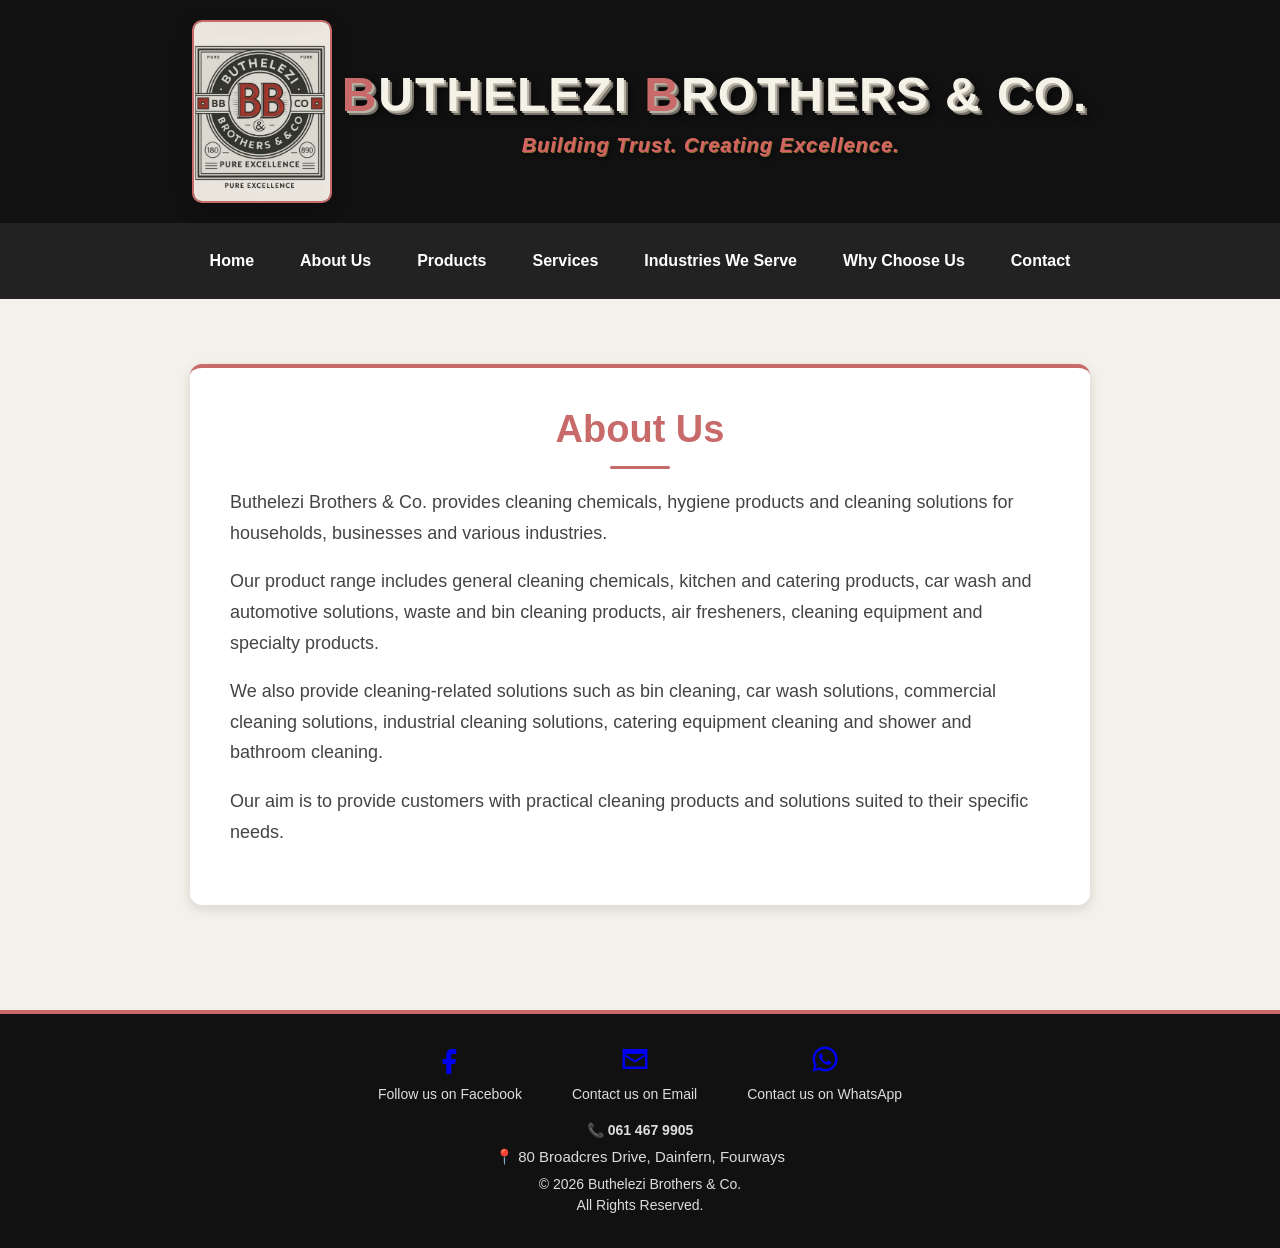
==== about.html @ 15ceb8c0 "Update website before launch" ====
<!DOCTYPE html>
<html lang="en">

<head>
    <meta charset="UTF-8">
    <meta name="viewport" content="width=device-width, initial-scale=1.0">

    <title>About Us | Buthelezi Brothers & Co.</title>

    <link rel="stylesheet" href="style.css">
</head>

<body>

<header class="site-header">
    <img src="images/buthelezi-logo.jpeg"
         alt="Buthelezi Brothers & Co. Logo"
         class="company-logo">

    <div class="header-text">
        <h1><span class="red-b">B</span>uthelezi <span class="red-b">B</span>rothers & Co.</h1>
        <p class="tagline">Building Trust. Creating Excellence.</p>
    </div>
</header>

<nav class="main-nav">
    <button class="menu-toggle" onclick="toggleMenu()">☰</button>

    <div class="nav-links">
        <a href="index.html">Home</a>
        <a href="about.html">About Us</a>
        <a href="products.html">Products</a>
        <a href="services.html">Services</a>
        <a href="industries.html">Industries We Serve</a>
        <a href="why-choose-us.html">Why Choose Us</a>
        <a href="contact.html">Contact</a>
    </div>
</nav>

    <main>

    <section>

        <h2>About Us</h2>

        <p>
            Buthelezi Brothers & Co. provides cleaning chemicals,
            hygiene products and cleaning solutions for households,
            businesses and various industries.
        </p>

        <p>
            Our product range includes general cleaning chemicals,
            kitchen and catering products, car wash and automotive
            solutions, waste and bin cleaning products, air fresheners,
            cleaning equipment and specialty products.
        </p>

        <p>
            We also provide cleaning-related solutions such as bin
            cleaning, car wash solutions, commercial cleaning solutions,
            industrial cleaning solutions, catering equipment cleaning
            and shower and bathroom cleaning.
        </p>

        <p>
            Our aim is to provide customers with practical cleaning
            products and solutions suited to their specific needs.
        </p>

    </section>

</main>
<footer>

    <div class="footer-contact">

        <div class="footer-contact-item">
            <a href="https://www.facebook.com/" target="_blank" aria-label="Facebook">
                <svg viewBox="0 0 24 24" aria-hidden="true">
                    <path d="M14 8h3V4h-3c-3.31 0-5 1.69-5 5v3H6v4h3v8h4v-8h3l1-4h-4V9c0-.67.33-1 1-1z"/>
                </svg>
            </a>
            <p>Follow us on Facebook</p>
        </div>

        <div class="footer-contact-item">
            <a href="mailto:buthelezi@example.com" aria-label="Email">
                <svg viewBox="0 0 24 24" aria-hidden="true">
                    <path d="M2 4h20v16H2V4zm10 9 8-5H4l8 5zm0 2L4 10v8h16v-8l-8 5z"/>
                </svg>
            </a>
            <p>Contact us on Email</p>
        </div>

        <div class="footer-contact-item">
            <a href="https://wa.me/27614679905?text=Hello%20Buthelezi%20Brothers%20%26%20Co.%20I%20would%20like%20to%20make%20an%20enquiry.%20Please%20assist%20me."
               target="_blank"
               aria-label="WhatsApp">
                <svg viewBox="0 0 24 24" aria-hidden="true">
                    <path d="M12 2a10 10 0 0 0-8.66 15L2 22l5.17-1.3A10 10 0 1 0 12 2zm0 18a8 8 0 0 1-4.08-1.12l-.29-.17-3.07.77.82-2.99-.19-.3A8 8 0 1 1 12 20zm4.37-5.98c-.24-.12-1.42-.7-1.64-.78-.22-.08-.38-.12-.54.12-.16.24-.62.78-.76.94-.14.16-.28.18-.52.06-.24-.12-1-.37-1.91-1.18-.71-.63-1.19-1.4-1.33-1.64-.14-.24-.02-.37.1-.49.11-.11.24-.28.36-.42.12-.16.16-.24.24-.4.08-.16.04-.3-.02-.42-.06-.12-.54-1.3-.74-1.78-.2-.48-.4-.41-.54-.42h-.46c-.16 0-.42.06-.64.3-.22.24-.84.82-.84 2s.86 2.32.98 2.48c.12.16 1.69 2.58 4.1 3.62.57.25 1.02.4 1.37.51.58.18 1.1.15 1.52.09.46-.07 1.42-.58 1.62-1.14.2-.56.2-1.04.14-1.14-.06-.1-.22-.16-.46-.28z"/>
                </svg>
            </a>
            <p>Contact us on WhatsApp</p>
        </div>

    </div>

    <div class="footer-phone">
        <p>📞 <strong>061 467 9905</strong></p>
    </div>

    <div class="footer-location">
        <p>📍 80 Broadcres Drive, Dainfern, Fourways</p>
    </div>

    <p>&copy; 2026 Buthelezi Brothers & Co.</p>
    <p>All Rights Reserved.</p>

</footer>
</body>
<script>
function toggleMenu() {
    document.querySelector(".nav-links").classList.toggle("show");
}
</script>
</html>
---- style.css ----
* {
    box-sizing: border-box;
}

body {
    margin: 0;
    font-family: Arial, Helvetica, sans-serif;
    background-color: #f4f1ea;
    color: #222;
}

.site-header {
    display: flex;
    align-items: center;
    justify-content: center;
    gap: 10px;
    padding: 20px;
    background-color: #111;
    color: white;
}

.company-logo {
    width: 140px;
    height: auto;
    margin: 0;
    flex-shrink: 0;
    border-radius: 10px;
    border: 2px solid #c96a6a;
    box-shadow: 0 6px 18px rgba(0, 0, 0, 0.25);
}

.header-text {
    text-align: left;
    transform: translateX(0);
}

.header-text h1 {
    margin: 0;
    font-size: 48px;
    font-weight: 900;
    text-transform: uppercase;
    letter-spacing: 2px;
    color: #f5f2e8;
    text-shadow:
        2px 2px 0 #b8b3a5,
        4px 4px 0 #77736b,
        6px 6px 10px rgba(0, 0, 0, 0.7);
}

.header-text .tagline {
    margin: 12px 0 0 180px;
    font-size: 20px;
    font-weight: 600;
    font-style: italic;
    letter-spacing: 1px;
    color: #d76464;
    text-shadow:
        1px 1px 0 #8a6b2f,
        2px 2px 5px rgba(0, 0, 0, 0.6);
}

.red-b {
    color: #c96a6a !important;
}

nav {
    background-color: #222;
    padding: 18px 15px;
    text-align: center;
}

nav a {
    display: inline-block;
    color: white;
    text-decoration: none;
    font-weight: bold;
    padding: 11px 18px;
    margin: 0 5px;
    border-radius: 6px;
    transition:
        background-color 0.3s,
        color 0.3s,
        transform 0.3s;
}

nav a:hover {
    background-color: #c96a6a;
    color: white;
}

.menu-toggle {
    display: none;
}

.nav-links {
    display: flex;
    justify-content: center;
    align-items: center;
}

.nav-links a {
    display: inline-block;
}

main {
    padding: 40px 20px;
}

section {
    max-width: 900px;
    margin: 25px auto;
    background-color: white;
    padding: 40px;
    border-radius: 12px;
    box-shadow: 0 4px 12px rgba(0, 0, 0, 0.12);
    border-top: 4px solid #c96a6a;
    transition:
        transform 0.3s,
        box-shadow 0.3s;
}

section h2 {
    text-align: center;
    font-size: 38px;
    margin: 0 0 15px;
    color: #c96a6a;
}

section h2::after {
    content: "";
    display: block;
    width: 60px;
    height: 3px;
    background-color: #c96a6a;
    margin: 15px auto 0;
    border-radius: 3px;
}

section p {
    font-size: 18px;
    line-height: 1.7;
    color: #444;
}

.hero-section h2 {
    font-size: 42px;
    letter-spacing: 0.5px;
}

.hero-text {
    max-width: 700px;
    margin: 20px auto 0;
    text-align: center;
    font-size: 19px;
    line-height: 1.7;
    color: #444;
}

.hero-buttons {
    display: flex;
    justify-content: center;
    gap: 15px;
    margin-top: 30px;
    flex-wrap: wrap;
}

.hero-button {
    display: inline-block;
    background-color: #c96a6a;
    color: white;
    padding: 14px 28px;
    text-decoration: none;
    font-size: 16px;
    font-weight: bold;
    border-radius: 6px;
    transition: background-color 0.3s ease;
}

.hero-button:hover {
    background-color: #a94f4f;
}

.category-grid {
    display: grid;
    grid-template-columns: repeat(3, 1fr);
    gap: 20px;
    margin-top: 30px;
}

.category-card {
    background-color: #ffffff;
    padding: 25px;
    border-radius: 10px;
    text-align: center;
    border: 1px solid #e5e0d8;
    border-top: 4px solid #c96a6a;
    transition:
        transform 0.3s,
        box-shadow 0.3s;
    min-height: 150px;
    display: flex;
    flex-direction: column;
    justify-content: space-between;
}

.category-card:hover {
    transform: translateY(-6px);
    box-shadow: 0 10px 22px rgba(0, 0, 0, 0.15);
}

.category-card h3 {
    margin-top: 0;
    margin-bottom: 12px;
    color: #c96a6a;
    font-size: 21px;
    line-height: 1.3;
}

.category-card p {
    font-size: 15px;
    line-height: 1.6;
    color: #555;
    margin-top: 0;
    margin-bottom: 15px;
}

.category-card img {
    width: 100%;
    height: 230px;
    object-fit: cover;
    display: block;
    border-radius: 8px 8px 0 0;
}

.contact-button,
.product-button {
    display: inline-block;
    background-color: #c96a6a;
    color: white;
    text-decoration: none;
    font-weight: bold;
    border-radius: 8px;
    transition:
        background-color 0.3s,
        transform 0.3s;
}

.contact-button {
    margin: 0;
    padding: 13px 28px;
}

.product-button {
    margin-top: 15px;
    padding: 10px 18px;
    border-radius: 6px;
}

.contact-button:hover,
.product-button:hover {
    background-color: #a94f4f;
    transform: translateY(-2px);
}

.quote-button {
    display: block;
    width: fit-content;
    padding: 12px 25px;
    background-color: transparent;
    color: #c96a6a;
    text-decoration: none;
    font-weight: bold;
    border: 2px solid #c96a6a;
    border-radius: 8px;
    transition:
        background-color 0.3s,
        color 0.3s;
}

.quote-button:hover {
    background-color: #c96a6a;
    color: white;
}

.products-intro {
    max-width: 1000px;
    text-align: center;
}

.products-intro p {
    max-width: 800px;
    margin: 15px auto;
}

.product-category-title {
    text-align: left;
    font-size: 28px;
    color: #111;
    margin-top: 10px;
    margin-bottom: 25px;
    border-left: 5px solid #c96a6a;
    padding-left: 15px;
}

form {
    max-width: 700px;
    margin: 30px auto 0;
    display: flex;
    flex-direction: column;
}

form label {
    margin-top: 15px;
    margin-bottom: 6px;
    font-weight: bold;
    color: #333;
}

form input,
form textarea {
    padding: 13px 15px;
    font-family: Arial, Helvetica, sans-serif;
    font-size: 16px;
    border: 1px solid #ddd;
    border-radius: 7px;
    background-color: #fafafa;
}

form input:focus,
form textarea:focus {
    outline: none;
    border-color: #c96a6a;
    box-shadow: 0 0 0 3px rgba(201, 106, 106, 0.15);
}

form textarea {
    min-height: 150px;
    resize: vertical;
}

form button {
    margin-top: 25px;
    padding: 13px 25px;
    background-color: #c96a6a;
    color: white;
    border: none;
    border-radius: 8px;
    font-size: 16px;
    font-weight: bold;
    cursor: pointer;
    transition:
        background-color 0.3s,
        transform 0.3s;
}

form button:hover {
    background-color: #a94f4f;
    transform: translateY(-2px);
}

footer {
    background-color: #111;
    color: white;
    text-align: center;
    padding: 30px 20px;
    margin-top: 40px;
    border-top: 4px solid #c96a6a;
}

footer p {
    margin: 5px 0;
    font-size: 14px;
    color: #ddd;
}

.footer-links {
    display: flex;
    justify-content: center;
    align-items: center;
    gap: 20px;
    flex-wrap: wrap;
    margin: 20px 0;
}

.footer-links a {
    display: inline-flex;
    align-items: center;
    justify-content: center;
    background-color: #c96a6a;
    color: white;
    padding: 12px 24px;
    text-decoration: none;
    font-weight: bold;
    border-radius: 6px;
    transition:
        background-color 0.3s ease,
        transform 0.2s ease;
}

.footer-links a:hover {
    background-color: #a94f4f;
    transform: translateY(-2px);
}

.footer-links svg {
    width: 28px;
    height: 28px;
    fill: currentColor;
    transition: transform 0.2s ease;
}

.footer-links a:hover svg {
    transform: scale(1.15);
}

.footer-location {
    margin: 10px 0;
}

.footer-location p {
    margin: 0;
    font-size: 15px;
}

.footer-phone {
    margin: 10px 0;
}

.footer-phone p {
    margin: 0;
}

.footer-contact {
    display: flex;
    justify-content: center;
    gap: 50px;
    margin-bottom: 20px;
}

.footer-contact-item {
    text-align: center;
}

.footer-contact-item a {
    display: inline-flex;
    align-items: center;
    justify-content: center;
    transition: transform 0.3s ease;
}

.footer-contact-item a:hover {
    transform: scale(1.15);
}

.footer-contact-item svg {
    width: 30px;
    height: 30px;
    fill: currentColor;
}

.footer-contact-item p {
    margin: 8px 0 0;
    font-size: 14px;
}

.footer-contact-item:nth-child(1) a:hover svg {
    fill: #1877F2;
}

.footer-contact-item:nth-child(2) a:hover svg {
    fill: #EA4335;
}

.footer-contact-item:nth-child(3) a:hover svg {
    fill: #25D366;
}

@media (max-width: 768px) {

    nav {
        padding: 10px;
    }

    main {
        padding: 20px 10px;
    }

    section {
        padding: 25px 20px;
    }

    .hero-section {
        padding: 55px 20px;
    }

    .hero-section h2 {
        font-size: 36px;
    }

    .hero-text {
        font-size: 18px;
    }

    .category-grid {
        grid-template-columns: 1fr;
    }

    .hero-buttons {
        flex-direction: column;
        align-items: center;
    }
}

@media (max-width: 600px) {

    .site-header {
        display: flex;
        align-items: center;
        width: 100%;
        padding: 20px;
        gap: 10px;
    }

    .company-logo {
        width: 140px;
        height: auto;
        margin: 0;
        flex-shrink: 0;
    }

    .header-text {
        flex: 1;
        min-width: 0;
        text-align: left;
        transform: none;
    }

    .header-text h1 {
        margin: 0;
        font-size: 31px;
        line-height: 1.1;
    }

    .header-text .tagline {
        margin: 12px 0 0;
        font-size: 13px;
        line-height: 1.2;
        white-space: nowrap;
        transform: none;
    }

    .menu-toggle {
        display: block;
        margin: 0 auto;
        background: none;
        border: none;
        font-size: 32px;
        cursor: pointer;
        color: #c96a6a;
        padding: 8px 15px;
    }

    .nav-links {
        display: none;
        flex-direction: column;
        width: 100%;
        text-align: center;
        position: relative;
        z-index: 1000;
    }

    .nav-links.show {
        display: flex;
    }

    .nav-links a {
        display: block;
        padding: 12px 10px;
        margin: 0;
    }

    section {
        padding: 25px 20px;
    }

    .hero-section h2 {
        font-size: 36px;
    }

    .category-grid {
        grid-template-columns: 1fr;
    }

    .footer-contact {
        flex-direction: column;
        gap: 20px;
    }
}
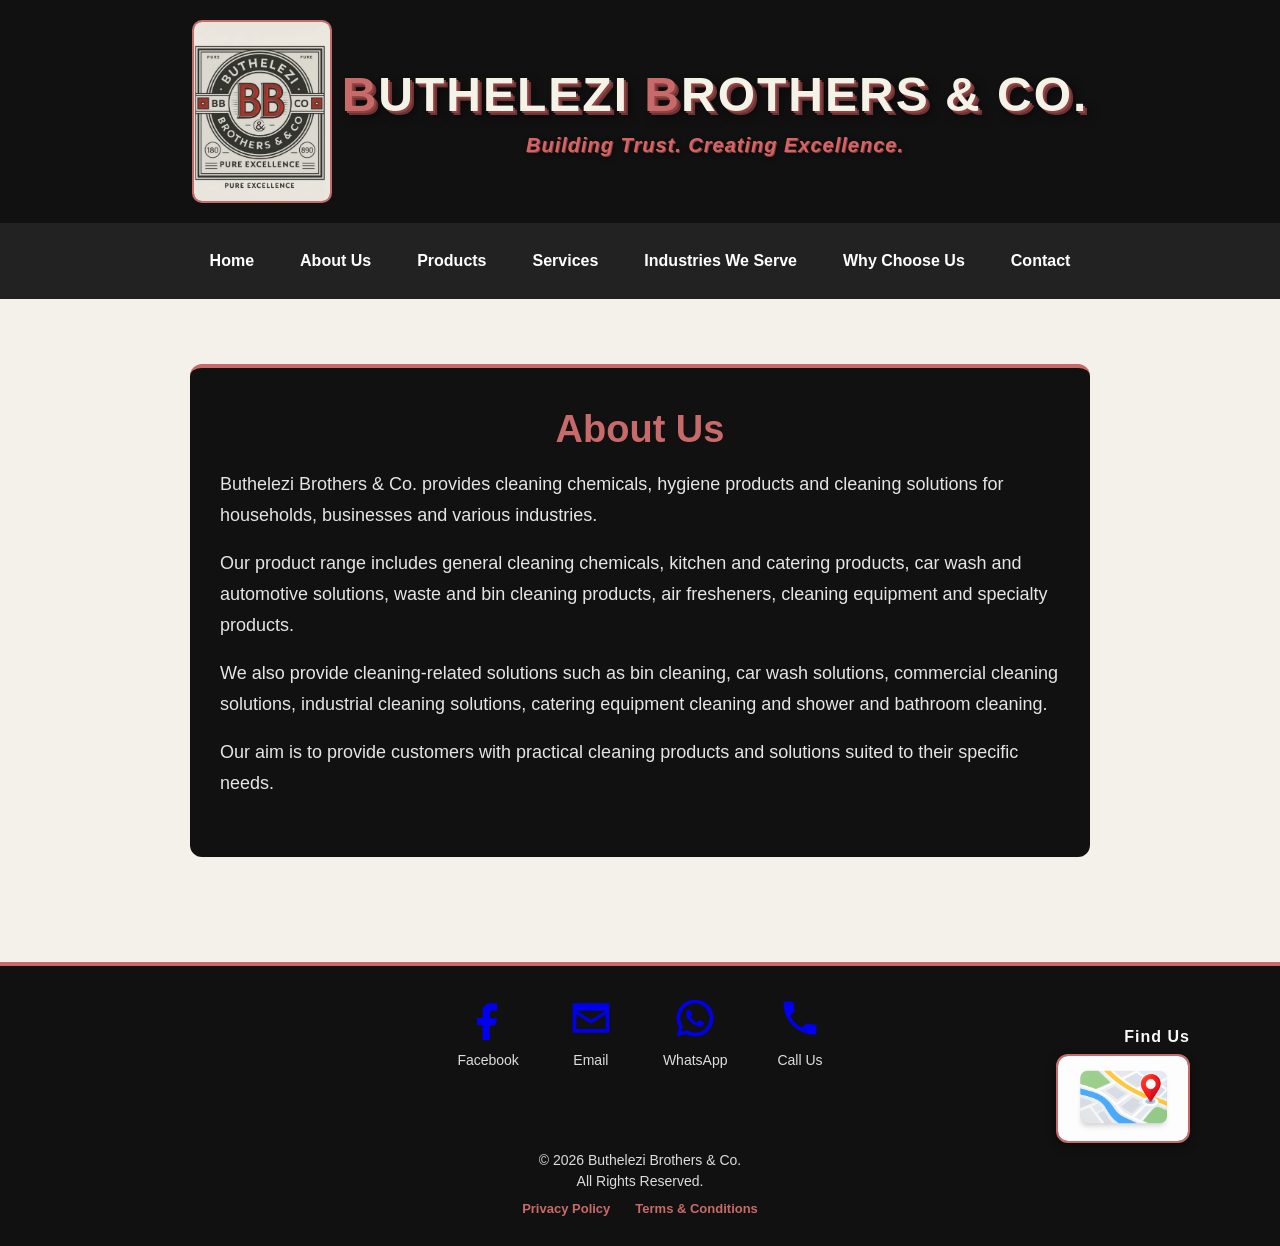
==== commit f59092c4: "Add privacy policy and terms conditions" ====
--- a/about.html
+++ b/about.html
@@ -81,7 +81,7 @@
                     <path d="M14 8h3V4h-3c-3.31 0-5 1.69-5 5v3H6v4h3v8h4v-8h3l1-4h-4V9c0-.67.33-1 1-1z"/>
                 </svg>
             </a>
-            <p>Follow us on Facebook</p>
+            <p>Facebook</p>
         </div>
 
         <div class="footer-contact-item">
@@ -90,7 +90,7 @@
                     <path d="M2 4h20v16H2V4zm10 9 8-5H4l8 5zm0 2L4 10v8h16v-8l-8 5z"/>
                 </svg>
             </a>
-            <p>Contact us on Email</p>
+            <p>Email</p>
         </div>
 
         <div class="footer-contact-item">
@@ -101,21 +101,38 @@
                     <path d="M12 2a10 10 0 0 0-8.66 15L2 22l5.17-1.3A10 10 0 1 0 12 2zm0 18a8 8 0 0 1-4.08-1.12l-.29-.17-3.07.77.82-2.99-.19-.3A8 8 0 1 1 12 20zm4.37-5.98c-.24-.12-1.42-.7-1.64-.78-.22-.08-.38-.12-.54.12-.16.24-.62.78-.76.94-.14.16-.28.18-.52.06-.24-.12-1-.37-1.91-1.18-.71-.63-1.19-1.4-1.33-1.64-.14-.24-.02-.37.1-.49.11-.11.24-.28.36-.42.12-.16.16-.24.24-.4.08-.16.04-.3-.02-.42-.06-.12-.54-1.3-.74-1.78-.2-.48-.4-.41-.54-.42h-.46c-.16 0-.42.06-.64.3-.22.24-.84.82-.84 2s.86 2.32.98 2.48c.12.16 1.69 2.58 4.1 3.62.57.25 1.02.4 1.37.51.58.18 1.1.15 1.52.09.46-.07 1.42-.58 1.62-1.14.2-.56.2-1.04.14-1.14-.06-.1-.22-.16-.46-.28z"/>
                 </svg>
             </a>
-            <p>Contact us on WhatsApp</p>
+            <p>WhatsApp</p>
+        </div>
+
+        <div class="footer-contact-item">
+            <a href="tel:+27614679905" aria-label="Call Buthelezi Brothers and Co.">
+                <svg viewBox="0 0 24 24" aria-hidden="true">
+                    <path d="M6.62 10.79a15.05 15.05 0 0 0 6.59 6.59l2.2-2.2c.27-.27.67-.36 1.02-.24 1.12.37 2.33.57 3.57.57.55 0 1 .45 1 1V20c0 .55-.45 1-1 1C10.61 21 3 13.39 3 4c0-.55.45-1 1-1h3.5c.55 0 1 .45 1 1 0 1.25.2 2.45.57 3.57.11.35.03.74-.25 1.02l-2.2 2.2z"/>
+                </svg>
+            </a>
+            <p>Call Us</p>
         </div>
 
     </div>
 
-    <div class="footer-phone">
-        <p>📞 <strong>061 467 9905</strong></p>
-    </div>
+<div class="footer-location">
+    <p class="location-title">Find Us</p>
 
-    <div class="footer-location">
-        <p>📍 80 Broadcres Drive, Dainfern, Fourways</p>
-    </div>
+    <a href="https://www.google.com/maps/search/?api=1&query=80+Broadacres+Drive+Dainfern+Fourways"
+       target="_blank"
+       rel="noopener noreferrer"
+       aria-label="Open our location in Google Maps">
+        <img src="images/footer-map.png" alt="Our location on map">
+    </a>
+</div>
 
     <p>&copy; 2026 Buthelezi Brothers & Co.</p>
     <p>All Rights Reserved.</p>
+
+<div class="footer-legal">
+    <a href="privacy-policy.html">Privacy Policy</a>
+    <a href="terms-conditions.html">Terms & Conditions</a>
+</div>
 
 </footer>
 </body>
--- a/style.css
+++ b/style.css
@@ -1,4 +1,4 @@
-* {
+  {
     box-sizing: border-box;
 }
 
@@ -26,12 +26,10 @@
     flex-shrink: 0;
     border-radius: 10px;
     border: 2px solid #c96a6a;
-    box-shadow: 0 6px 18px rgba(0, 0, 0, 0.25);
 }
 
 .header-text {
-    text-align: left;
-    transform: translateX(0);
+    text-align: center;
 }
 
 .header-text h1 {
@@ -41,22 +39,24 @@
     text-transform: uppercase;
     letter-spacing: 2px;
     color: #f5f2e8;
+
     text-shadow:
-        2px 2px 0 #b8b3a5,
-        4px 4px 0 #77736b,
-        6px 6px 10px rgba(0, 0, 0, 0.7);
+        2px 2px 0 #8f4444,
+        4px 4px 0 #6f3333,
+        6px 6px 10px rgba(0, 0, 0, 0.55);
 }
 
 .header-text .tagline {
-    margin: 12px 0 0 180px;
+    margin: 12px 0 0;
     font-size: 20px;
     font-weight: 600;
     font-style: italic;
     letter-spacing: 1px;
     color: #d76464;
+
     text-shadow:
-        1px 1px 0 #8a6b2f,
-        2px 2px 5px rgba(0, 0, 0, 0.6);
+        1px 1px 0 #7f3d3d,
+        2px 2px 5px rgba(0, 0, 0, 0.5);
 }
 
 .red-b {
@@ -77,15 +77,10 @@
     padding: 11px 18px;
     margin: 0 5px;
     border-radius: 6px;
-    transition:
-        background-color 0.3s,
-        color 0.3s,
-        transform 0.3s;
 }
 
 nav a:hover {
     background-color: #c96a6a;
-    color: white;
 }
 
 .menu-toggle {
@@ -96,10 +91,6 @@
     display: flex;
     justify-content: center;
     align-items: center;
-}
-
-.nav-links a {
-    display: inline-block;
 }
 
 main {
@@ -112,11 +103,7 @@
     background-color: white;
     padding: 40px;
     border-radius: 12px;
-    box-shadow: 0 4px 12px rgba(0, 0, 0, 0.12);
     border-top: 4px solid #c96a6a;
-    transition:
-        transform 0.3s,
-        box-shadow 0.3s;
 }
 
 section h2 {
@@ -124,60 +111,12 @@
     font-size: 38px;
     margin: 0 0 15px;
     color: #c96a6a;
-}
-
-section h2::after {
-    content: "";
-    display: block;
-    width: 60px;
-    height: 3px;
-    background-color: #c96a6a;
-    margin: 15px auto 0;
-    border-radius: 3px;
 }
 
 section p {
     font-size: 18px;
     line-height: 1.7;
     color: #444;
-}
-
-.hero-section h2 {
-    font-size: 42px;
-    letter-spacing: 0.5px;
-}
-
-.hero-text {
-    max-width: 700px;
-    margin: 20px auto 0;
-    text-align: center;
-    font-size: 19px;
-    line-height: 1.7;
-    color: #444;
-}
-
-.hero-buttons {
-    display: flex;
-    justify-content: center;
-    gap: 15px;
-    margin-top: 30px;
-    flex-wrap: wrap;
-}
-
-.hero-button {
-    display: inline-block;
-    background-color: #c96a6a;
-    color: white;
-    padding: 14px 28px;
-    text-decoration: none;
-    font-size: 16px;
-    font-weight: bold;
-    border-radius: 6px;
-    transition: background-color 0.3s ease;
-}
-
-.hero-button:hover {
-    background-color: #a94f4f;
 }
 
 .category-grid {
@@ -194,40 +133,27 @@
     text-align: center;
     border: 1px solid #e5e0d8;
     border-top: 4px solid #c96a6a;
-    transition:
-        transform 0.3s,
-        box-shadow 0.3s;
-    min-height: 150px;
-    display: flex;
-    flex-direction: column;
-    justify-content: space-between;
-}
-
-.category-card:hover {
-    transform: translateY(-6px);
-    box-shadow: 0 10px 22px rgba(0, 0, 0, 0.15);
 }
 
 .category-card h3 {
-    margin-top: 0;
+    margin-top: 30px;
     margin-bottom: 12px;
     color: #c96a6a;
     font-size: 21px;
-    line-height: 1.3;
 }
 
 .category-card p {
     font-size: 15px;
     line-height: 1.6;
     color: #555;
-    margin-top: 0;
-    margin-bottom: 15px;
 }
 
 .category-card img {
     width: 100%;
-    height: 230px;
+    height: 250px;
     object-fit: cover;
+    object-position: center;
+    transform: scale(1.15);
     display: block;
     border-radius: 8px 8px 0 0;
 }
@@ -240,122 +166,20 @@
     text-decoration: none;
     font-weight: bold;
     border-radius: 8px;
-    transition:
-        background-color 0.3s,
-        transform 0.3s;
 }
 
 .contact-button {
-    margin: 0;
     padding: 13px 28px;
 }
 
 .product-button {
     margin-top: 15px;
     padding: 10px 18px;
-    border-radius: 6px;
 }
 
 .contact-button:hover,
 .product-button:hover {
     background-color: #a94f4f;
-    transform: translateY(-2px);
-}
-
-.quote-button {
-    display: block;
-    width: fit-content;
-    padding: 12px 25px;
-    background-color: transparent;
-    color: #c96a6a;
-    text-decoration: none;
-    font-weight: bold;
-    border: 2px solid #c96a6a;
-    border-radius: 8px;
-    transition:
-        background-color 0.3s,
-        color 0.3s;
-}
-
-.quote-button:hover {
-    background-color: #c96a6a;
-    color: white;
-}
-
-.products-intro {
-    max-width: 1000px;
-    text-align: center;
-}
-
-.products-intro p {
-    max-width: 800px;
-    margin: 15px auto;
-}
-
-.product-category-title {
-    text-align: left;
-    font-size: 28px;
-    color: #111;
-    margin-top: 10px;
-    margin-bottom: 25px;
-    border-left: 5px solid #c96a6a;
-    padding-left: 15px;
-}
-
-form {
-    max-width: 700px;
-    margin: 30px auto 0;
-    display: flex;
-    flex-direction: column;
-}
-
-form label {
-    margin-top: 15px;
-    margin-bottom: 6px;
-    font-weight: bold;
-    color: #333;
-}
-
-form input,
-form textarea {
-    padding: 13px 15px;
-    font-family: Arial, Helvetica, sans-serif;
-    font-size: 16px;
-    border: 1px solid #ddd;
-    border-radius: 7px;
-    background-color: #fafafa;
-}
-
-form input:focus,
-form textarea:focus {
-    outline: none;
-    border-color: #c96a6a;
-    box-shadow: 0 0 0 3px rgba(201, 106, 106, 0.15);
-}
-
-form textarea {
-    min-height: 150px;
-    resize: vertical;
-}
-
-form button {
-    margin-top: 25px;
-    padding: 13px 25px;
-    background-color: #c96a6a;
-    color: white;
-    border: none;
-    border-radius: 8px;
-    font-size: 16px;
-    font-weight: bold;
-    cursor: pointer;
-    transition:
-        background-color 0.3s,
-        transform 0.3s;
-}
-
-form button:hover {
-    background-color: #a94f4f;
-    transform: translateY(-2px);
 }
 
 footer {
@@ -382,57 +206,36 @@
     margin: 20px 0;
 }
 
-.footer-links a {
+.footer-links a,
+.footer-phone a {
     display: inline-flex;
     align-items: center;
     justify-content: center;
+    width: 45px;
+    height: 45px;
+    padding: 0;
     background-color: #c96a6a;
     color: white;
-    padding: 12px 24px;
     text-decoration: none;
-    font-weight: bold;
-    border-radius: 6px;
-    transition:
-        background-color 0.3s ease,
-        transform 0.2s ease;
-}
-
-.footer-links a:hover {
+    border-radius: 50%;
+}
+
+.footer-links a:hover,
+.footer-phone a:hover {
     background-color: #a94f4f;
-    transform: translateY(-2px);
-}
-
-.footer-links svg {
-    width: 28px;
-    height: 28px;
+}
+
+.footer-links svg,
+.footer-phone svg {
+    width: 22px;
+    height: 22px;
     fill: currentColor;
-    transition: transform 0.2s ease;
-}
-
-.footer-links a:hover svg {
-    transform: scale(1.15);
-}
-
-.footer-location {
-    margin: 10px 0;
-}
-
-.footer-location p {
-    margin: 0;
-    font-size: 15px;
-}
-
-.footer-phone {
-    margin: 10px 0;
-}
-
-.footer-phone p {
-    margin: 0;
 }
 
 .footer-contact {
     display: flex;
     justify-content: center;
+    align-items: flex-start;
     gap: 50px;
     margin-bottom: 20px;
 }
@@ -445,16 +248,11 @@
     display: inline-flex;
     align-items: center;
     justify-content: center;
-    transition: transform 0.3s ease;
-}
-
-.footer-contact-item a:hover {
-    transform: scale(1.15);
 }
 
 .footer-contact-item svg {
-    width: 30px;
-    height: 30px;
+    width: 44px;
+    height: 44px;
     fill: currentColor;
 }
 
@@ -462,9 +260,36 @@
     margin: 8px 0 0;
     font-size: 14px;
 }
+.footer-contact-item a {
+    transition: transform 0.4s ease, opacity 0.4s ease;
+}
+
+.footer-contact-item a:hover {
+    opacity: 1;
+    transform: scale(1.25);
+}
 
 .footer-contact-item:nth-child(1) a:hover svg {
     fill: #1877F2;
+    opacity: 1;
+}
+
+.footer-contact-item:nth-child(2) a:hover svg {
+    fill: #FF0000;
+    opacity: 1;
+}
+
+.footer-contact-item:nth-child(3) a:hover svg {
+    fill: #00FF66;
+    opacity: 1;
+}
+
+.footer-contact-item:nth-child(4) a:hover svg {
+    fill: #00FF66;
+    opacity: 1;
+}
+.footer-contact-item:nth-child(1) a:hover svg {
+    fill: #1877F2;
 }
 
 .footer-contact-item:nth-child(2) a:hover svg {
@@ -475,47 +300,160 @@
     fill: #25D366;
 }
 
-@media (max-width: 768px) {
-
-    nav {
-        padding: 10px;
-    }
-
-    main {
-        padding: 20px 10px;
-    }
-
-    section {
-        padding: 25px 20px;
-    }
-
-    .hero-section {
-        padding: 55px 20px;
-    }
-
-    .hero-section h2 {
-        font-size: 36px;
-    }
-
-    .hero-text {
-        font-size: 18px;
-    }
-
-    .category-grid {
-        grid-template-columns: 1fr;
-    }
-
-    .hero-buttons {
-        flex-direction: column;
-        align-items: center;
-    }
+.footer-contact-item:nth-child(4) a:hover svg {
+    fill: #25D366;
+}
+.contact-button {
+    display: inline-block;
+    margin: 15px 5px;
+}
+
+.hero-buttons {
+    text-align: center;
+}
+* {
+    box-sizing: border-box;
+}
+
+.footer-location {
+    text-align: right;
+    margin-top: -60px;
+    padding-right: 70px;
+}
+
+.location-title {
+    margin: 0 0 8px;
+    font-size: 16px;
+    font-weight: bold;
+    color: #fafbf8;
+    letter-spacing: 1px;
+}
+
+.footer-location a {
+    display: inline-block;
+    border-radius: 12px;
+    overflow: hidden;
+    border: 2px solid #c96a6a;
+    box-shadow: 0 3px 10px rgba(0, 0, 0, 0.4);
+}
+
+.footer-location img {
+    width: 130px;
+    height: 85px;
+    object-fit: cover;
+    display: block;
+    transition: transform 0.2s ease;
+}
+
+.footer-location a:hover img {
+    transform: scale(1.05);
+}
+
+section form {
+    max-width: 600px;
+    margin: 25px auto;
+    padding: 25px;
+    background: #fff;
+    border-radius: 12px;
+    box-shadow: 0 4px 15px rgba(0, 0, 0, 0.15);
+}
+
+section form label {
+    display: block;
+    margin: 12px 0 6px;
+    font-weight: bold;
+    color: #333;
+}
+
+section form input,
+section form textarea {
+    width: 100%;
+    padding: 12px;
+    border: 1px solid #ccc;
+    border-radius: 7px;
+    font-size: 15px;
+    box-sizing: border-box;
+}
+
+section form textarea {
+    min-height: 140px;
+    resize: vertical;
+}
+
+section form input:focus,
+section form textarea:focus {
+    outline: none;
+    border-color: #c96a6a;
+    box-shadow: 0 0 5px rgba(201, 106, 106, 0.35);
+}
+
+section form button {
+    width: 100%;
+    margin-top: 15px;
+    padding: 13px;
+    background-color: #c96a6a;
+    color: white;
+    border: none;
+    border-radius: 7px;
+    font-size: 16px;
+    font-weight: bold;
+    cursor: pointer;
+}
+
+section form button:hover {
+    background-color: #a94f4f;
+}
+section:first-of-type {
+    background-color: #111;
+    color: #e5e5e5;
+    padding: 40px 30px;
+    border-radius: 12px;
+}
+
+section:first-of-type h2 {
+    color: #c96a6a;
+}
+
+section:first-of-type h3 {
+    color: #f0caca;
+}
+
+section:first-of-type p {
+    color: #e5e5e5;
+    line-height: 1.7;
+}
+
+section:first-of-type strong {
+    color: #ffffff;
+}
+
+.footer-legal {
+    display: flex;
+    justify-content: center;
+    gap: 25px;
+    margin-top: 12px;
+}
+
+.footer-legal a {
+    color: #c96a6a;
+    text-decoration: none;
+    font-size: 13px;
+    font-weight: bold;
+}
+
+.footer-legal a:hover {
+    color: #ffffff;
+    text-decoration: underline;
 }
 
 @media (max-width: 600px) {
-
+html,
+body {
+    width: 100%;
+    max-width: 100%;
+    overflow-x: hidden;
+}
     .site-header {
-        display: flex;
-        align-items: center;
         width: 100%;
         padding: 20px;
         gap: 10px;
@@ -523,31 +461,30 @@
 
     .company-logo {
         width: 140px;
-        height: auto;
-        margin: 0;
-        flex-shrink: 0;
     }
 
     .header-text {
         flex: 1;
         min-width: 0;
         text-align: left;
-        transform: none;
-    }
-
-    .header-text h1 {
-        margin: 0;
-        font-size: 31px;
-        line-height: 1.1;
-    }
-
-    .header-text .tagline {
-        margin: 12px 0 0;
-        font-size: 13px;
-        line-height: 1.2;
-        white-space: nowrap;
-        transform: none;
-    }
+    }
+
+   .header-text h1 {
+    font-size: 31px;
+    line-height: 1.1;
+    text-shadow:
+        1px 1px 0 #8f4444,
+        2px 2px 0 #6f3333,
+        3px 3px 6px rgba(0, 0, 0, 0.5);
+}
+
+.header-text .tagline {
+    width: 117px;
+    margin: 11px 0 0 6px;
+    font-size: 12px;
+    line-height: 1.4;
+    text-align: center;
+}
 
     .menu-toggle {
         display: block;
@@ -565,8 +502,6 @@
         flex-direction: column;
         width: 100%;
         text-align: center;
-        position: relative;
-        z-index: 1000;
     }
 
     .nav-links.show {
@@ -579,20 +514,68 @@
         margin: 0;
     }
 
+    main {
+        padding: 20px 10px;
+    }
+
     section {
         padding: 25px 20px;
     }
 
-    .hero-section h2 {
-        font-size: 36px;
-    }
-
     .category-grid {
         grid-template-columns: 1fr;
     }
 
     .footer-contact {
-        flex-direction: column;
-        gap: 20px;
-    }
-}+    display: flex;
+    flex-direction: row;
+    justify-content: center;
+    align-items: flex-start;
+    gap: 25px;
+    flex-wrap: nowrap;
+}
+
+.footer-contact-item {
+    text-align: center;
+    flex: 0 0 auto;
+}
+
+.footer-contact-item svg {
+    width: 40px;
+    height: 40px;
+}
+
+.footer-contact-item p {
+    margin: 7px 0 0;
+    font-size: 10px;
+    line-height: 1.2;
+}
+    .footer-phone a {
+    color: white;
+    text-decoration: none;
+}
+
+.footer-phone a:hover {
+    color: #c96a6a;
+}
+
+.footer-location {
+    text-align: right;
+    padding-right: 10px;
+    margin-top: 12px;
+}
+
+.location-title {
+    font-size: 14px;
+    margin-bottom: 6px;
+}
+
+.footer-location img {
+    width: 95px;
+    height: 62px;
+}
+
+.footer-location a {
+    border-radius: 9px;
+}
+}
